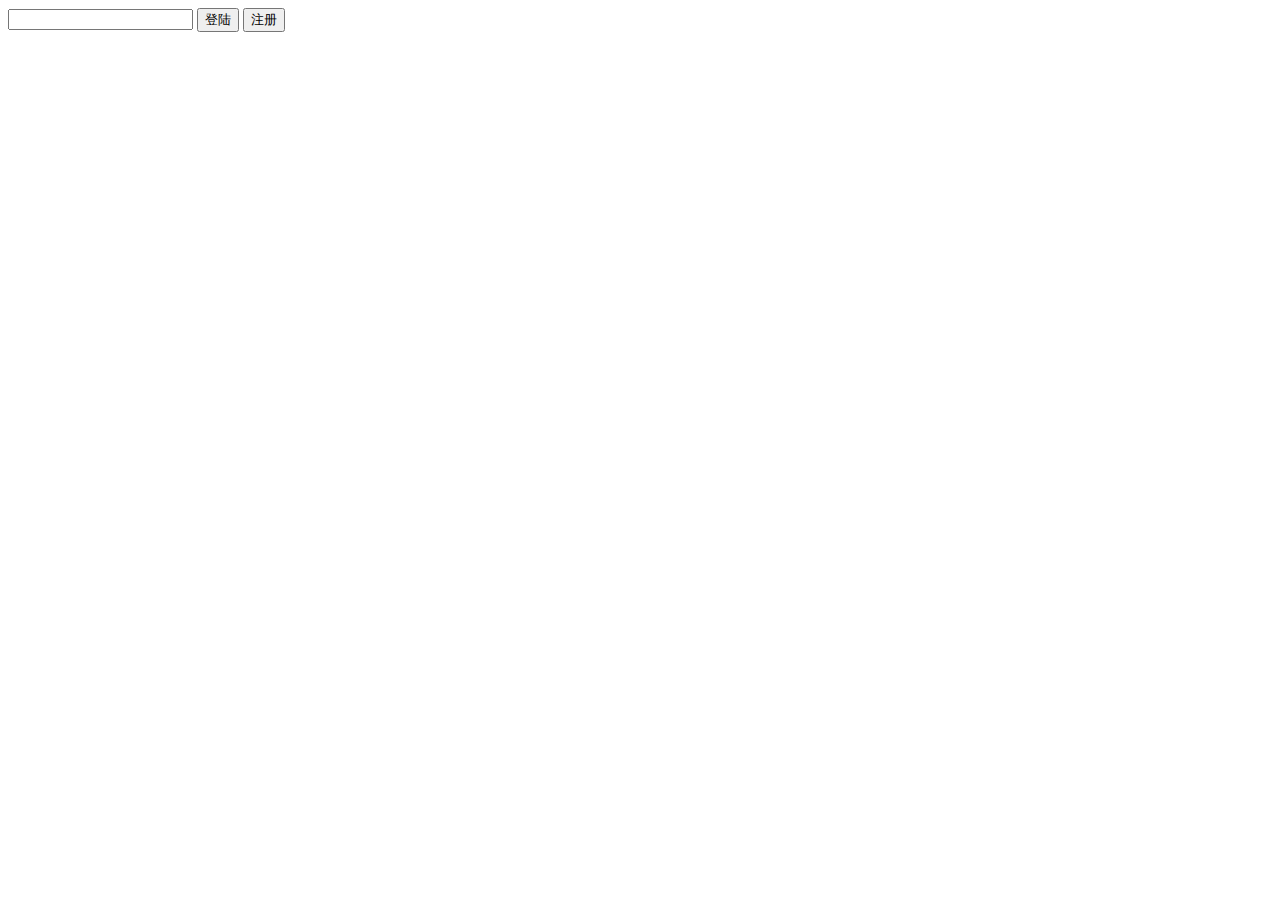
==== admin.html @ 3c5507c7 "注册" ====
<!DOCTYPE html>
<html>

<head>
    <meta charset="utf-8">
    <meta name="viewport" content="width=device-width,initial-scale=1">
    <meta name="apple-mobile-web-app-capable" content="yes" />
    <meta name="description" content="李剑飞的博客">
    <meta name="keywords" content="李剑飞的博客">
    <title>李剑飞的博客</title>
</head>

<body>
    <!-- 大盒子 -->
    <div class="layout">
        <input id="password" type="password" />
        <input id="login" type="submit" value="登陆" />
        <input id="zhuce" type="submit" value="注册" />

    </div>
    <!-- /大盒子 -->
    <script src="lib/av-min.js"></script>
    <script src="js/config.js"></script>
    <script>
        var password = document.getElementById('password');
        document.getElementById('login').addEventListener('click', function() {
            if (AV.User.current()) {
                window.location.href = "index.html";
                return;
            }
            //注册过就登陆
            AV.User.logIn('admin', password.value).then(function(loginedUser) {
                window.location.href = "index.html";
            }, function(error) {
                console.log(error);
                alert('登陆失败');
            });
        }, false);
        document.getElementById('zhuce').addEventListener('click', function() {
            if (AV.User.current()) {
                window.location.href = "index.html";
                return;
            }
            var user = new AV.User();
            // 设置用户名
            user.setUsername('admin');
            user.setPassword(password.value);
            user.signUp().then(function(loginedUser) {
                window.location.href = "index.html";
            }, function(error) {
                console.log(error);
                alert('注册失败');
            });
        }, false);
    </script>

</body>

</html>
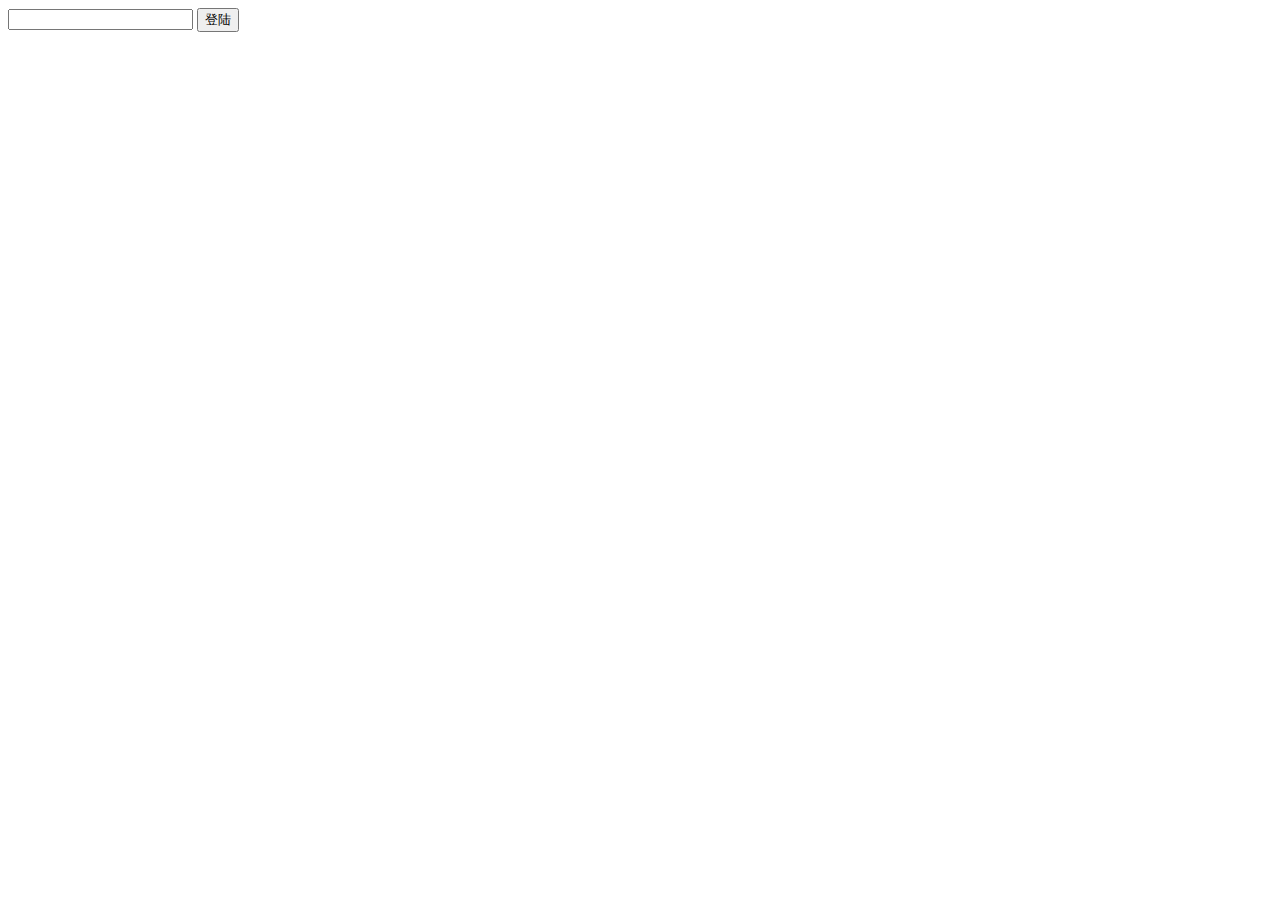
==== commit e89f3a13: "登陆admin" ====
--- a/admin.html
+++ b/admin.html
@@ -15,7 +15,7 @@
     <div class="layout">
         <input id="password" type="password" />
         <input id="login" type="submit" value="登陆" />
-        <input id="zhuce" type="submit" value="注册" />
+        <!-- <input id="zhuce" type="submit" value="注册" /> -->
 
     </div>
     <!-- /大盒子 -->
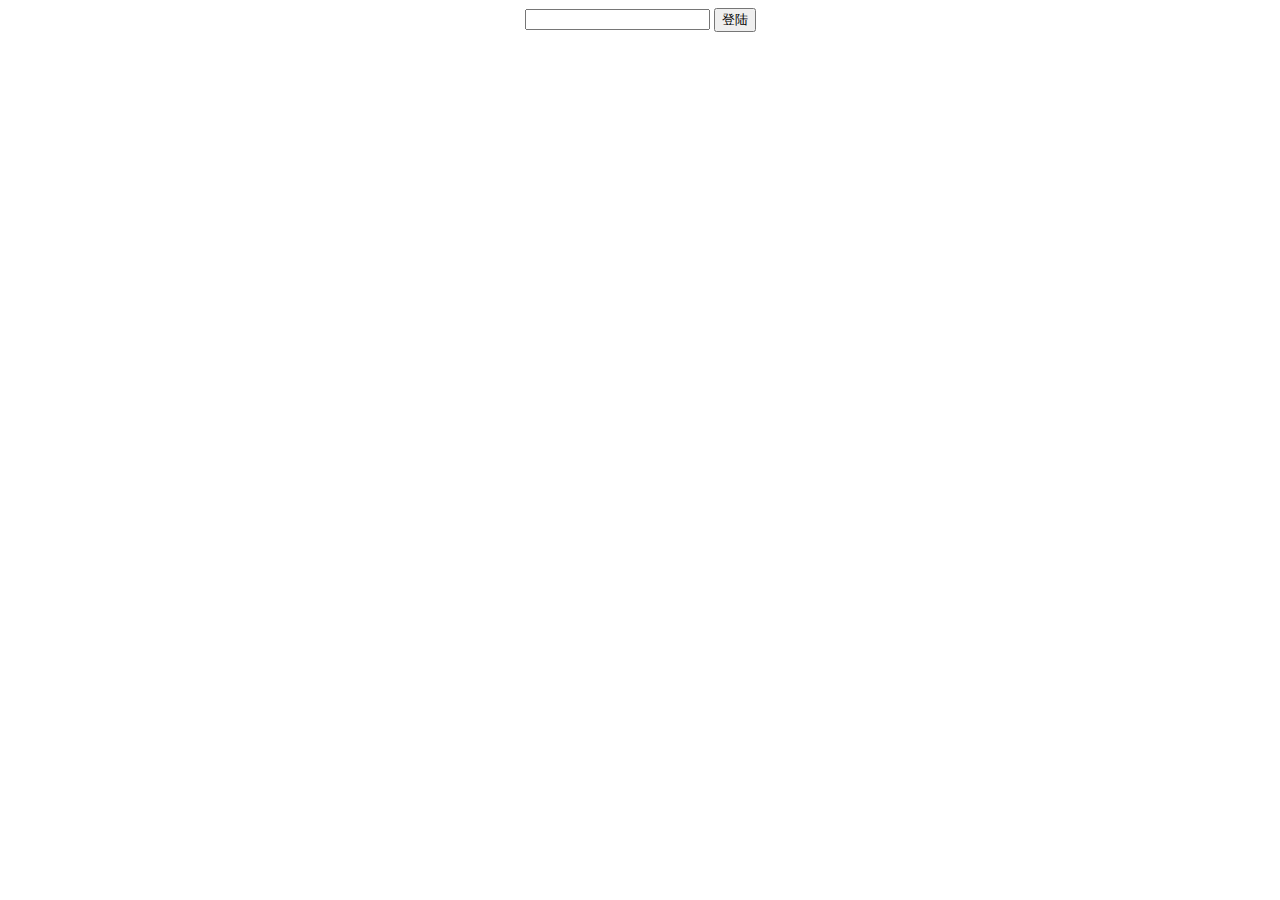
==== commit 74f4bd07: "发布文章" ====
--- a/admin.html
+++ b/admin.html
@@ -13,10 +13,13 @@
 <body>
     <!-- 大盒子 -->
     <div class="layout">
-        <input id="password" type="password" />
-        <input id="login" type="submit" value="登陆" />
-        <!-- <input id="zhuce" type="submit" value="注册" /> -->
-
+        <div id="outer">  
+            <div id="inner">
+                <input id="password" type="password" />
+                <input id="login" type="submit" value="登陆" />
+                <!-- <input id="zhuce" type="submit" value="注册" /> -->
+            </div>
+        </div>
     </div>
     <!-- /大盒子 -->
     <script src="lib/av-min.js"></script>
@@ -36,23 +39,32 @@
                 alert('登陆失败');
             });
         }, false);
-        document.getElementById('zhuce').addEventListener('click', function() {
-            if (AV.User.current()) {
-                window.location.href = "index.html";
-                return;
-            }
-            var user = new AV.User();
-            // 设置用户名
-            user.setUsername('admin');
-            user.setPassword(password.value);
-            user.signUp().then(function(loginedUser) {
-                window.location.href = "index.html";
-            }, function(error) {
-                console.log(error);
-                alert('注册失败');
-            });
-        }, false);
+        // document.getElementById('zhuce').addEventListener('click', function() {
+        //     if (AV.User.current()) {
+        //         window.location.href = "index.html";
+        //         return;
+        //     }
+        //     var user = new AV.User();
+        //     // 设置用户名
+        //     user.setUsername('admin');
+        //     user.setPassword(password.value);
+        //     user.signUp().then(function(loginedUser) {
+        //         window.location.href = "index.html";
+        //     }, function(error) {
+        //         console.log(error);
+        //         alert('注册失败');
+        //     });
+        // }, false);
     </script>
+    <style>
+      #outer {
+      width: 100%;
+      text-align: center;
+      }
+      #inner {
+        display: inline-block;
+      }
+    </style>
 
 </body>
 
